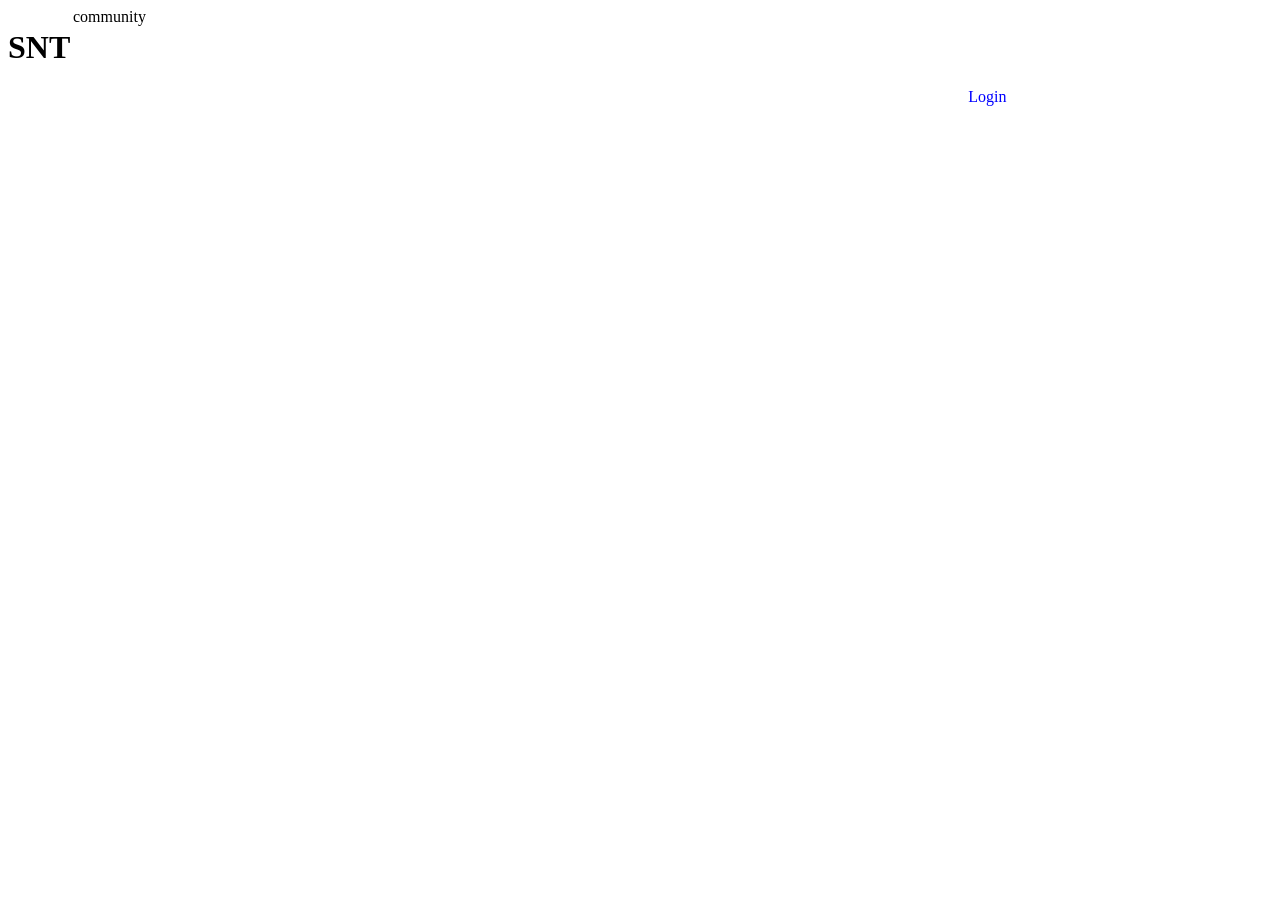
==== index.html @ 7a7c04f0 "top bar" ====
<!DOCTYPE html>
<html>
    <head>
        <title>SNT Community</title>
        <script src="js/temp.js"></script>
    </head>
    <body>
        <!-- <div id="topBar">
            <div style="display: flex; flex-direction: column; justify-content: space-between; height: 100%;">
                <div style="display: flex;" onclick="location.href='index.html'">
                    <h1 style="width: 65px;">SNT</h1>
                    <span>community</span>
                </div>
            </div>
            <a id="username" href="https://account.838483.xyz/login.html?authID=STS-SNTcommunity&callback=aHR0cHM6Ly9zbnQuODM4NDgzLnh5ei9sb2dpbi5odG1sPw==">Login</a>
        </div> -->
    </body>
</html>
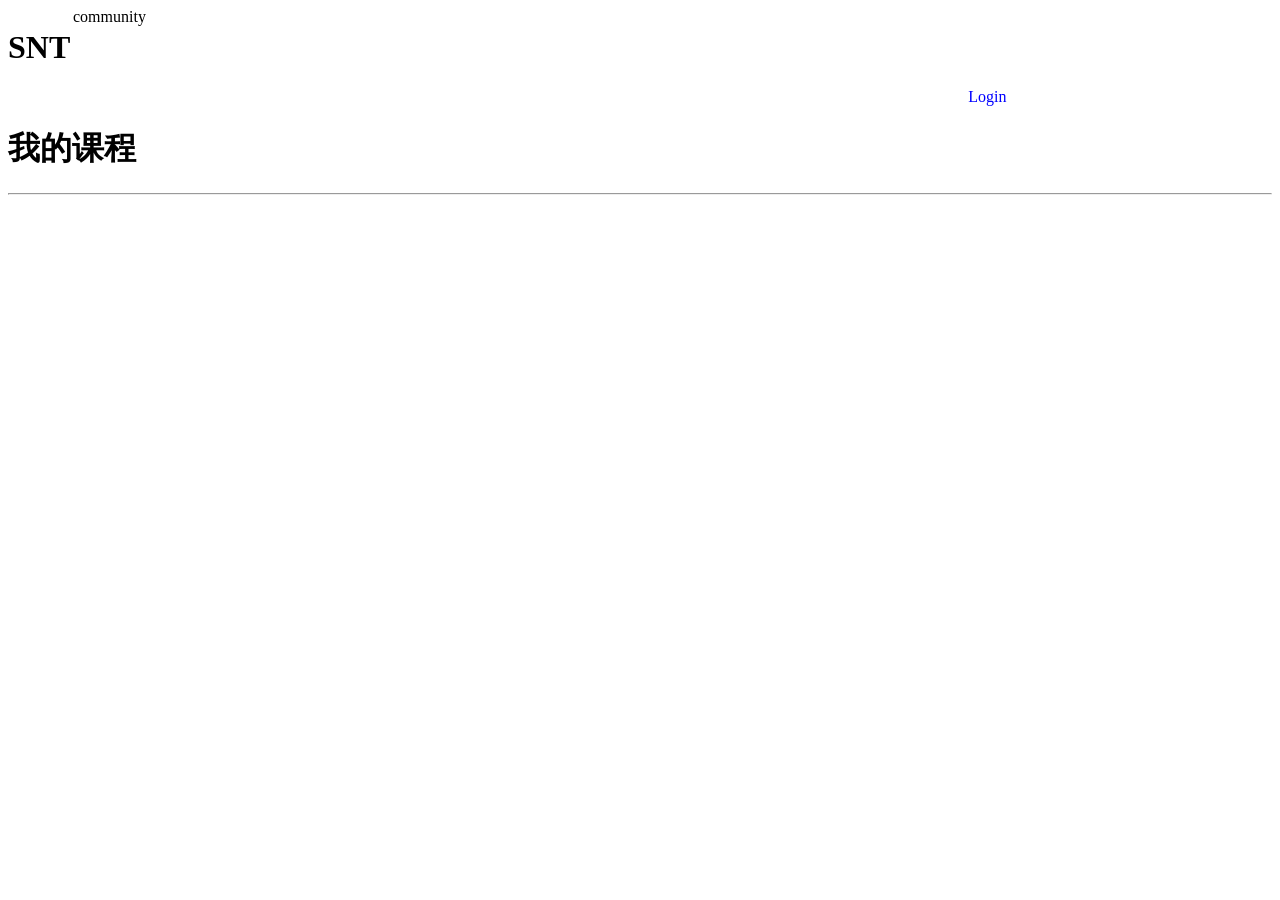
==== commit 4b683380: "box-256 test" ====
--- a/index.html
+++ b/index.html
@@ -14,5 +14,16 @@
             </div>
             <a id="username" href="https://account.838483.xyz/login.html?authID=STS-SNTcommunity&callback=aHR0cHM6Ly9zbnQuODM4NDgzLnh5ei9sb2dpbi5odG1sPw==">Login</a>
         </div> -->
+        <h1>我的课程</h1>
+        <hr>
+        <table>
+            <tbody>
+                <tr>
+                    <td>
+                        <div class="box-256"></div>
+                    </td>
+                </tr>
+            </tbody>
+        </table>
     </body>
 </html>
